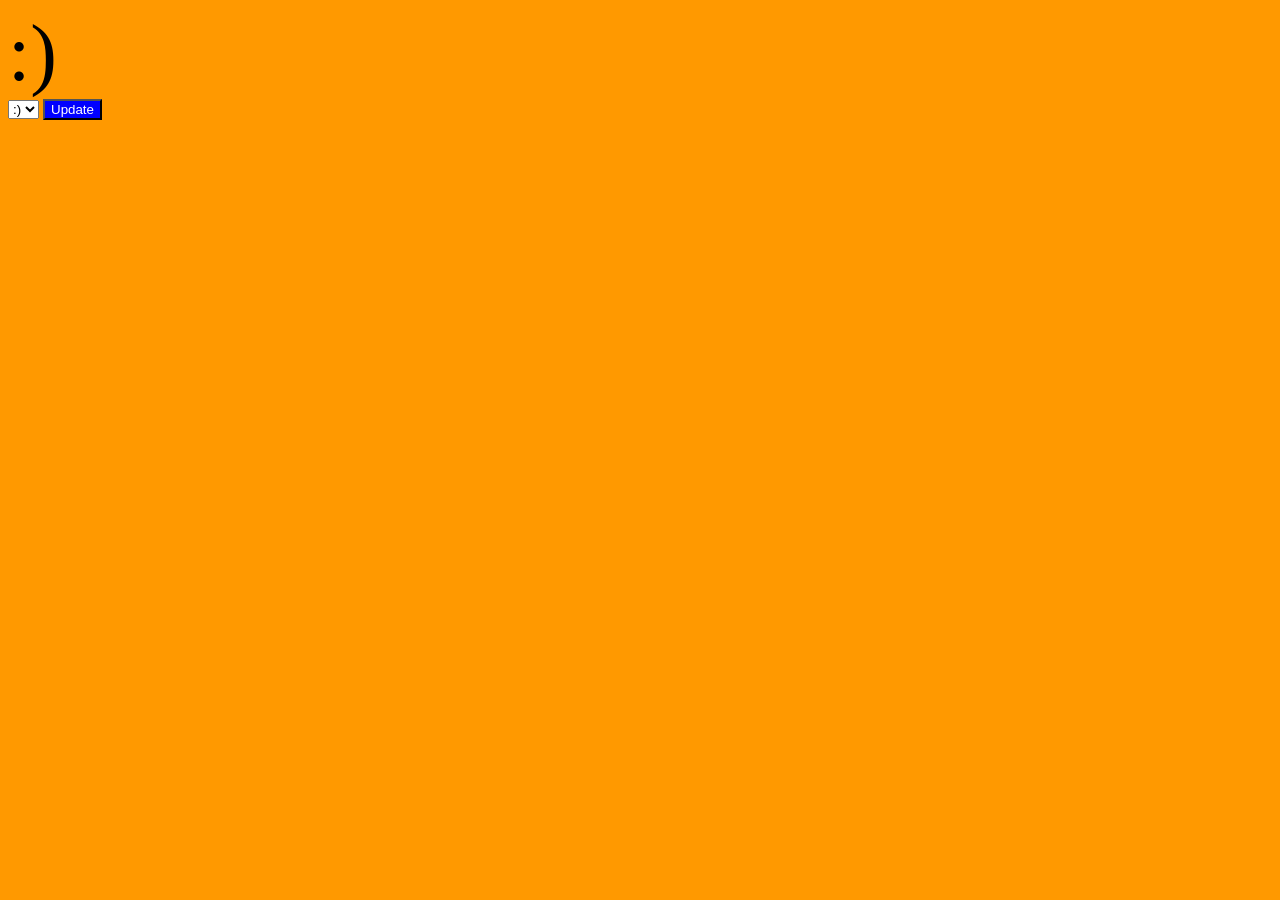
==== Juego/index.html @ a8c99fbb "add folder" ====
<!DOCTYPE html>
<html lang="en">

<head>
    <meta charset="UTF-8">
    <meta name="viewport" content="width=device-width, initial-scale=1.0">
    <title>Document</title>
    <link rel="stylesheet" href="./css/main.css">
</head>

<body class="modo-impar">

    <div class="js-result cara-grande">:)</div>

    <select name="" id="" class="js-select">
        <option value=":)">:)</option>
        <option value=":(">:(</option>
    </select>

    <button class="js-btn boton">Update</button>


    <script src="./js/main.js"> </script>

</body>

</html>
---- Juego/css/main.css ----
body{
    background-color: #ffcc00;
}

.modo-impar{
    background-color:#ff9900 ;
}

.cara-grande {
    font-size: 5rem;
}

.boton {
    background-color: blue;
    color: white;
}
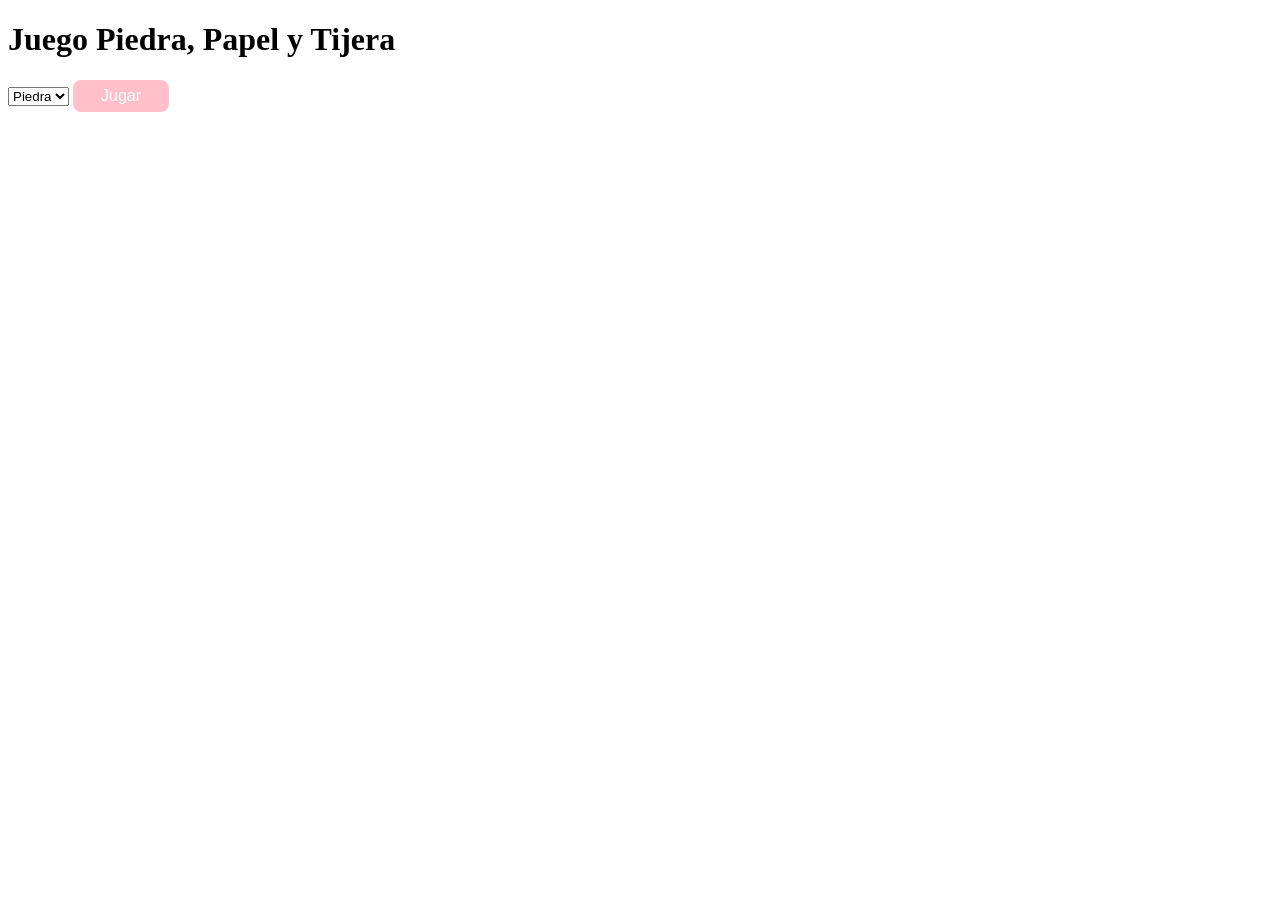
==== commit fbf83367: "changes" ====
--- a/Juego/index.html
+++ b/Juego/index.html
@@ -8,16 +8,17 @@
     <link rel="stylesheet" href="./css/main.css">
 </head>
 
-<body class="modo-impar">
+<body>
 
-    <div class="js-result cara-grande">:)</div>
+    <h1> Juego Piedra, Papel y Tijera</h1>
 
     <select name="" id="" class="js-select">
-        <option value=":)">:)</option>
-        <option value=":(">:(</option>
+        <option value="Piedra">Piedra</option>
+        <option value="Papel">Papel</option>
+        <option value="Tijera">Tijera</option>
     </select>
 
-    <button class="js-btn boton">Update</button>
+    <button class="js-btn boton">Jugar</button>
 
 
     <script src="./js/main.js"> </script>
--- a/Juego/css/main.css
+++ b/Juego/css/main.css
@@ -1,16 +1,10 @@
-body{
-    background-color: #ffcc00;
-}
-
-.modo-impar{
-    background-color:#ff9900 ;
-}
-
-.cara-grande {
-    font-size: 5rem;
-}
 
 .boton {
-    background-color: blue;
+    background-color: pink;
     color: white;
+    width: 6rem;
+    height: 2rem;
+    border: none;
+    border-radius: 0.5rem;
+    font-size: 1rem;
 }
